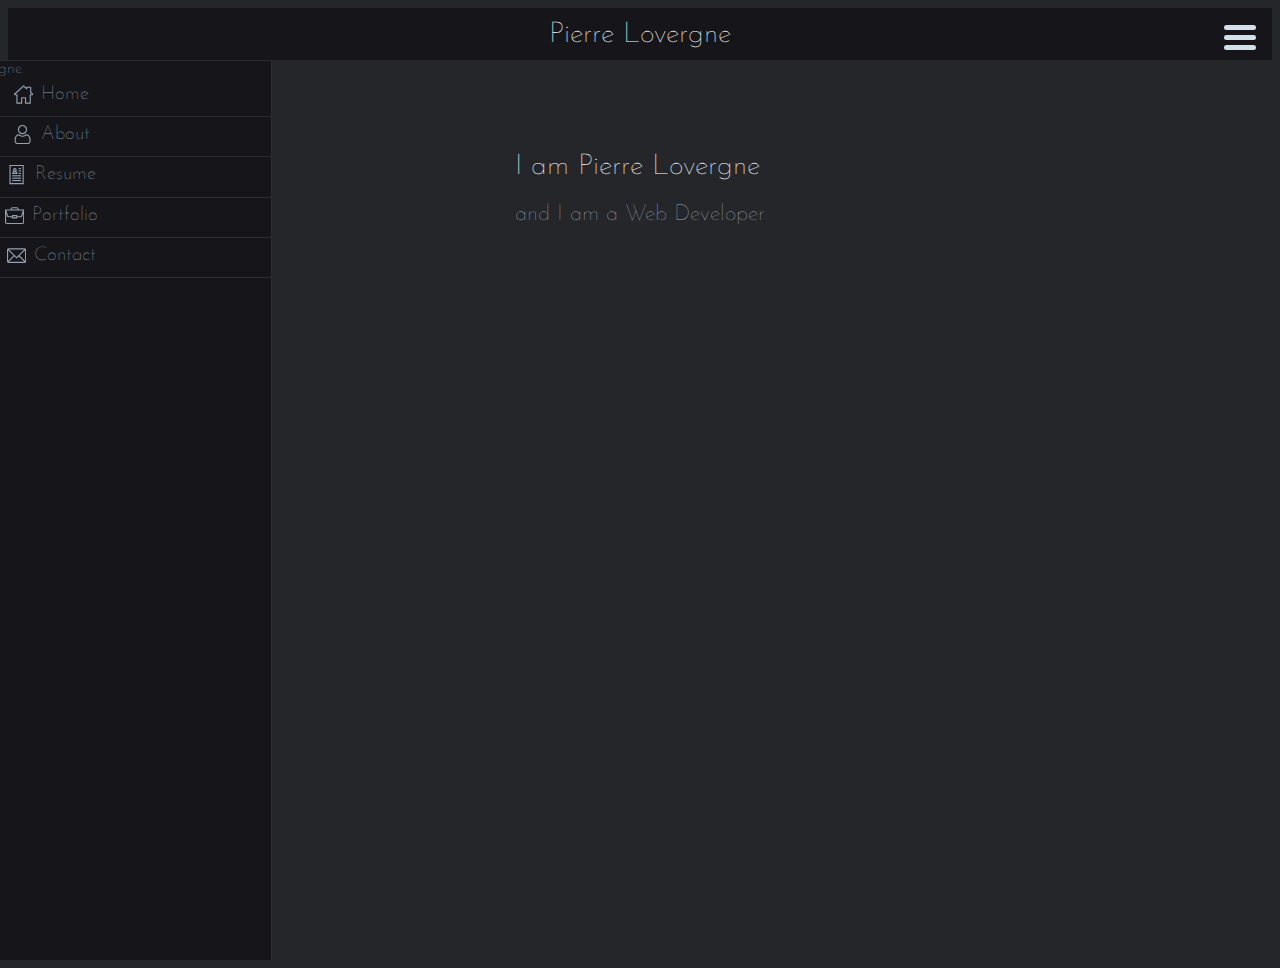
==== index.html @ d68afec0 "resume part to redo!" ====
<!DOCTYPE html>
<html lang="en">

<head>
  <meta charset="UTF-8">
  <meta name="viewport" content="width=device-width, initial-scale=1.0">
  <link rel="stylesheet" href="./Normalize.css">
  <link rel="stylesheet" href="style.css">
  <link href="https://fonts.googleapis.com/css2?family=Josefin+Sans:wght@100;400;700&display=swap" rel="stylesheet">

  <title>Portfolio - Pierre Lovergne</title>
</head>

<body>
  <header>
    <div class="top-bar">
      <h1>Pierre Lovergne</h1>
      <div class="navbar__button">
        <div id="button-navbar" class="btn-close">
          <div class="bars"></div>
        </div>
      </div>
    </div>
  </header>
  <main>
    <nav class="navbar">
      <img class="img-profil" src="./img/Photo profil.jpg" alt="photo profil pierre Lovergne">
      <ul class="navbar-elements">
        <li class="navbar-element">
          <div>
            <svg class="icon-small" width="512" height="487" viewBox="0 0 512 487" fill="none"
              xmlns="http://www.w3.org/2000/svg">
              <path
                d="M503.401 216.208L460.148 176.798V46.1145C460.148 37.7995 453.407 31.0575 445.091 31.0575H340.976C332.661 31.0575 325.919 37.7985 325.919 46.1145V54.4885L273.683 6.8915C263.6 -2.2975 248.395 -2.2965 238.316 6.8905L8.59785 216.209C0.521848 223.569 -2.14715 234.909 1.79885 245.098C5.74585 255.287 15.3558 261.87 26.2828 261.87H62.9718V471.591C62.9718 479.906 69.7128 486.648 78.0288 486.648H203.942C212.257 486.648 218.999 479.907 218.999 471.591V344.255H293V471.592C293 479.907 299.741 486.65 308.057 486.65H433.965C442.28 486.65 449.022 479.908 449.021 471.592V261.871H485.718C496.644 261.871 506.255 255.287 510.202 245.099C514.147 234.909 511.479 223.569 503.401 216.208ZM433.965 231.757C425.65 231.757 418.908 238.498 418.908 246.814V456.535H323.115V329.198C323.115 320.883 316.373 314.141 308.058 314.141H203.942C195.627 314.141 188.885 320.882 188.885 329.198V456.535H93.0848V246.814C93.0848 238.499 86.3438 231.757 78.0278 231.757H36.2448L256.001 31.5175L330.837 99.7085C335.245 103.725 341.608 104.76 347.061 102.353C352.515 99.9425 356.034 94.5405 356.034 88.5785V61.1715H430.036V183.447C430.036 187.684 431.82 191.723 434.952 194.577L475.755 231.757H433.965Z"
                fill="#94A1B2" />
            </svg>
            Home
          </div>
        </li>
        <li class="navbar-element">
          <div>
            <svg class="icon-small" width="512" height="512" viewBox="0 0 512 512" fill="none"
              xmlns="http://www.w3.org/2000/svg">
              <path
                d="M252.352 246.633C286.234 246.633 315.57 234.48 339.547 210.504C363.516 186.531 375.672 157.199 375.672 123.312C375.672 89.4375 363.52 60.1016 339.543 36.1211C315.566 12.1523 286.23 0 252.352 0C218.465 0 189.133 12.1523 165.16 36.125C141.188 60.0977 129.031 89.4336 129.031 123.312C129.031 157.199 141.188 186.535 165.16 210.508C189.141 234.477 218.477 246.633 252.352 246.633V246.633ZM186.379 57.3398C204.773 38.9453 226.352 30.0039 252.352 30.0039C278.348 30.0039 299.93 38.9453 318.328 57.3398C336.723 75.7383 345.668 97.3203 345.668 123.312C345.668 149.312 336.723 170.891 318.328 189.289C299.93 207.688 278.348 216.629 252.352 216.629C226.359 216.629 204.781 207.684 186.379 189.289C167.98 170.895 159.035 149.312 159.035 123.312C159.035 97.3203 167.98 75.7383 186.379 57.3398Z"
                fill="#94A1B2" />
              <path
                d="M468.129 393.703C467.438 383.727 466.039 372.844 463.98 361.352C461.902 349.773 459.227 338.828 456.023 328.824C452.711 318.484 448.215 308.273 442.648 298.488C436.879 288.332 430.098 279.488 422.488 272.211C414.531 264.598 404.789 258.477 393.523 254.012C382.297 249.57 369.855 247.32 356.547 247.32C351.32 247.32 346.266 249.465 336.504 255.82C330.496 259.738 323.469 264.27 315.625 269.281C308.918 273.555 299.832 277.559 288.609 281.184C277.66 284.727 266.543 286.523 255.566 286.523C244.598 286.523 233.48 284.727 222.523 281.184C211.312 277.562 202.223 273.559 195.527 269.285C187.758 264.32 180.727 259.789 174.629 255.816C164.875 249.461 159.82 247.316 154.594 247.316C141.281 247.316 128.844 249.57 117.621 254.016C106.363 258.473 96.6172 264.594 88.6523 272.215C81.043 279.496 74.2617 288.336 68.4961 298.488C62.9375 308.273 58.4375 318.48 55.125 328.828C51.9258 338.832 49.25 349.773 47.1719 361.352C45.1094 372.828 43.7148 383.715 43.0234 393.715C42.3438 403.492 42 413.668 42 423.949C42 450.676 50.4961 472.312 67.25 488.27C83.7969 504.016 105.688 512 132.316 512H378.848C405.469 512 427.359 504.016 443.91 488.27C460.668 472.324 469.164 450.68 469.164 423.945C469.16 413.629 468.813 403.453 468.129 393.703V393.703ZM423.223 466.531C412.289 476.938 397.773 481.996 378.844 481.996H132.316C113.383 481.996 98.8672 476.938 87.9375 466.535C77.2148 456.328 72.0039 442.395 72.0039 423.949C72.0039 414.355 72.3203 404.883 72.9531 395.789C73.5703 386.867 74.832 377.066 76.7031 366.652C78.5508 356.367 80.9023 346.715 83.6992 337.977C86.3828 329.598 90.043 321.301 94.582 313.309C98.9141 305.691 103.898 299.156 109.398 293.891C114.543 288.965 121.027 284.934 128.668 281.91C135.734 279.113 143.676 277.582 152.297 277.352C153.348 277.91 155.219 278.977 158.25 280.953C164.418 284.973 171.527 289.559 179.387 294.578C188.246 300.227 199.66 305.328 213.297 309.73C227.238 314.238 241.457 316.527 255.57 316.527C269.684 316.527 283.906 314.238 297.84 309.734C311.488 305.324 322.898 300.227 331.77 294.57C339.812 289.43 346.723 284.977 352.891 280.953C355.922 278.98 357.793 277.91 358.844 277.352C367.469 277.582 375.41 279.113 382.48 281.91C390.117 284.934 396.602 288.969 401.746 293.891C407.246 299.152 412.23 305.688 416.562 313.312C421.105 321.301 424.77 329.602 427.449 337.973C430.25 346.723 432.605 356.371 434.449 366.648C436.316 377.082 437.582 386.887 438.199 395.793V395.801C438.836 404.859 439.156 414.328 439.16 423.949C439.156 442.398 433.945 456.328 423.223 466.531V466.531Z"
                fill="#94A1B2" />
            </svg>
            About
          </div>
        </li>
        <li class="navbar-element">
          <div>
            <svg class="icon-small" width="512" height="512" viewBox="0 0 512 512" fill="none"
              xmlns="http://www.w3.org/2000/svg">
              <path d="M66 0V512H446V0H66ZM416 482H96V30H416V482Z" fill="#94A1B2" />
              <path d="M373.34 272.5H138.67V302.5H373.34V272.5Z" fill="#94A1B2" />
              <path d="M373.34 336.5H138.67V366.5H373.34V336.5Z" fill="#94A1B2" />
              <path d="M373.34 400.5H138.67V430.5H373.34V400.5Z" fill="#94A1B2" />
              <path d="M373.33 145.51H309.33V175.51H373.33V145.51Z" fill="#94A1B2" />
              <path d="M373.33 209.51H309.33V239.51H373.33V209.51Z" fill="#94A1B2" />
              <path d="M373.33 82.52H309.33V112.52H373.33V82.52Z" fill="#94A1B2" />
              <path
                d="M246.954 164.897C254.797 156.041 259.573 144.409 259.573 131.676C259.573 104.011 237.066 81.5031 209.4 81.5031C181.734 81.5031 159.227 104.011 159.227 131.676C159.227 144.408 164.003 156.041 171.846 164.897C152.076 177.397 138.909 199.437 138.909 224.507V239.507H279.891V224.507C279.891 199.437 266.724 177.397 246.954 164.897ZM209.399 111.502C220.523 111.502 229.572 120.552 229.572 131.675C229.572 142.799 220.522 151.848 209.399 151.848C198.276 151.848 189.226 142.798 189.226 131.675C189.226 120.552 198.276 111.502 209.399 111.502ZM171.787 209.507C177.761 194.585 192.37 184.016 209.399 184.016C226.429 184.016 241.038 194.584 247.01 209.507H171.787Z"
                fill="#94A1B2" />
            </svg>
            Resume
          </div>
        </li>
        <li class="navbar-element">
          <div>
            <svg class="icon-small" width="512" height="512" viewBox="0 0 512 512" fill="none"
              xmlns="http://www.w3.org/2000/svg">
              <path
                d="M497.094 91.0039C497.062 91.0039 497.031 91 497 91H361V76C361 51.1875 340.812 31 316 31H196C171.188 31 151 51.1875 151 76V91H15C6.64844 91 0 97.8438 0 106V436C0 460.812 20.1875 481 45 481H467C491.812 481 512 460.812 512 436V106.316C512 106.297 512 106.277 512 106.258C511.426 96.4063 505.367 91.0586 497.094 91.0039V91.0039ZM181 76C181 67.7305 187.73 61 196 61H316C324.27 61 331 67.7305 331 76V91H181V76ZM476.188 121L429.605 260.742C427.562 266.879 421.844 271 415.379 271H331V256C331 247.715 324.285 241 316 241H196C187.715 241 181 247.715 181 256V271H96.6211C90.1562 271 84.4375 266.879 82.3945 260.742L35.8125 121H476.188ZM301 271V301H211V271H301ZM482 436C482 444.27 475.27 451 467 451H45C36.7305 451 30 444.27 30 436V198.434L53.9336 270.23C60.0664 288.637 77.2227 301 96.6211 301H181V316C181 324.285 187.715 331 196 331H316C324.285 331 331 324.285 331 316V301H415.379C434.777 301 451.934 288.637 458.066 270.23L482 198.434V436Z"
                fill="#94A1B2" />
            </svg>
            Portfolio
          </div>
        </li>
        <li class="navbar-element">
          <div>
            <svg class="icon-small" width="512" height="512" viewBox="0 0 512 512" fill="none"
              xmlns="http://www.w3.org/2000/svg">
              <path
                d="M467 61H45C20.218 61 0 81.196 0 106V406C0 430.72 20.128 451 45 451H467C491.72 451 512 430.872 512 406V106C512 81.28 491.872 61 467 61ZM460.786 91L256.954 294.833L51.359 91H460.786ZM30 399.788V112.069L174.479 255.309L30 399.788ZM51.213 421L195.783 276.43L246.44 326.652C252.304 332.466 261.767 332.447 267.607 326.606L317 277.213L460.787 421H51.213ZM482 399.787L338.213 256L482 112.212V399.787Z"
                fill="#94A1B2" />
            </svg>
            Contact
          </div>
        </li>
      </ul>
    </nav>
    <section id="home" class="home">
      <div class="intro">
        <h2>I am Pierre Lovergne</h2>
        <p>and I am a Web Developer</p>
      </div>
    </section>
    <section id="about" class="about hidden">
      <div class="title-section">
        <h3>About me.</h3>
        <img class="title-section-img icon-big" src="/img/icons/user.svg" alt="user icon">
      </div>
      <hr class="dashed" />
      <div>
        <h4 class="title-para uppercase">Web Developer</h4>

        <p>As a Web Developer, my mission is to make your dreams come true. I will put all my energy to create websites
          that looks like you or your company.
          I will always do my best to be pixel perfect while respecting responsive design and W3C recommandations.
          Last but not least, I will keep myself up to date about best practices and new technologies to ensure you the
          best quality work.</p>
      </div>
      <div>
        <h4 class="title-para uppercase">Personal Information</h4>

        <div class="personal">
          <p><span class="underlined">Name:</span> Pierre Lovergne</p>
          <p><span class="underlined">Age:</span> 28 Years</p>
          <p><span class="underlined">Residence:</span> Paris, France</p>
          <p><span class="underlined">Address:</span> Paris</p>
          <p><span class="underlined">Email:</span> pierre.lovergne@gmail.com</p>
          <p><span class="underlined">Phone:</span> +33xxxxxxxxxx</p>
          <button class="btn uppercase">download resume</button>
        </div>
      </div>
      <div>
        <h4 class="title-para uppercase underlined">Services</h4>
        <div class="sub-section-service">
          <img class="icon-medium" src="./img/icons/web-dev.svg" width="32px" height="32px"
            alt="computer with tags inside">
          <h5>Web Development</h5>
          <p>My goal is to provide you the website you want and the website you need. From the landing page to the
            e-commerce shop, they all have the purpose of creating interactivity with users. I'll be using HTML, CSS and
            Javascript(ES6).</p>
          <hr class="dashed" />
        </div>
        <div class="sub-section-service">
          <img class="icon-medium" src="./img/icons/web-app.svg" alt="icon">
          <h5>Web Application</h5>
          <p>They never have been more important, to realise them I will use React and/or Next.js. I will provide a
            clean and readable code while being reusable and scalable.</p>
          <hr class="dashed" />
        </div>
        <div class="sub-section-service">
          <img class="icon-medium" src="./img/icons/responsive.svg" alt="icon">
          <h5>Responsive Design</h5>
          <p>Mobile first is my first principle, I also make sure of the accessibility of your websites.</p>
        </div>
      </div>
      <div>
        <h4 class="title-para uppercase underlined">Clients</h4>
        <div class="logo-clients">
          <img class="grayscale logo-client" src="/img/logo-sin-fondo-01.png" alt="logo terrasur abogados">
        </div>
      </div>

    </section>
    <section id="resume" class="resume hidden">
      <div class="title-section">
        <h3>Resume</h3>
        <img class="title-section-img icon-big" src="/img/icons/cv.svg" alt="resume icon">
      </div>
      <hr class="dashed" />
      <div>
        <div class="container-experience">
          <h4 class="title-para uppercase underlined">Experience</h4>
          <div class="small-container">
            <p class="rm-margin">2020</p>
            <div>
              <h5 class="uppercase">Web Developer</h5>
              <p class="sub-title uppercase">Chile</p>
              <p class="small-container--para">I developed a landing page using HTML5, CSS3(sass), and Javascript. I
                also
                hosted
                it online using Cpanel for a lawer's studio (Terrasur Abogados).</p>
            </div>
          </div>
        </div>
        <div class="container-education">
          <h4 class="title-para uppercase underlined">Education</h4>
          <div class="small-container">
            <h5 class="uppercase">FreeCodeCamp</h5>
            <p class="sub-title uppercase">Online course</p>
          </div>
        </div>
    </section>
    <section id="portfolio" class="portfolio hidden">
      <div class="title-section">
        <h3>Portfolio</h3>
        <img class="title-section-img icon-big" src="/img/icons/suitcase.svg" alt="portfolio icon">
      </div>
      <hr class="dashed" />
      <div>
    </section>
    <section id="contact" class="contact hidden">
      <div class="title-section">
        <h3>Contact Me</h3>
        <img class="title-section-img icon-big" src="/img/icons/mail.svg" alt="envelope icon">
      </div>
      <hr class="dashed" />
      <div>

        <h4 class="title-para uppercase">Feel free to contact me</h4>

        <form action="#" class="contact-form">
          <label for="name">Name:</label>
          <input type="text" id="name" name="name" placeholder="Name">
          <label for="email">Email:</label>
          <input type="email" name="email" id="email">
          <textarea name="textarea" id="textarea" cols="30" rows="10"></textarea>
          <button type="submit uppercase">Send</button>
        </form>
    </section>
  </main>
  <script src="script.js"></script>
  <script>
    let btn = document.getElementById('button-navbar');
    let navbar = document.getElementsByClassName("navbar");


    const home = document.getElementById("home");
    const about = document.getElementById("about");
    const resume = document.getElementById("resume");
    const portfolio = document.getElementById("portfolio");
    const contact = document.getElementById("contact");
    const sections = [home, about, resume, portfolio, contact];

    const menu = document.getElementsByClassName("navbar-element");

    const openMenu = (element, nav) => {
      element.className = "btn-open";
      nav.className = " navbar slidein-menu";
    }
    const closeMenu = (element, nav) => {
      element.className = "btn-close";
      nav.className = " navbar slideout-menu";
    }

    btn.addEventListener("click", function () {
      if (this.className === "btn-close") {
        openMenu(this, navbar[0]);
      } else {
        closeMenu(this, navbar[0]);
      }
    });

    for (let i = 0; i < menu.length; i++) {
      menu[i].addEventListener("click", () => {
        const item = menu[i].textContent.trim().toLowerCase();
        const section = document.getElementById(item);
        let itemToHide = sections.filter(element => !element.className.includes("hidden"));
        itemToHide[0].classList.toggle("hidden");
        section.classList.toggle("hidden");
        section.classList.add("slidein");
        closeMenu(btn, navbar[0]);
      });
    }
  </script>
</body>

</html>
---- style.css ----
:root {
  /* Elements */
  --background: #16161a;
  --secondary-background: #242629;
  --headline: #fffffe;
  --paragraph: #94a1b2;
  --button: #7f5af0;
  --highlight: #7f5af0;
  --button-text: #fffffe;
  --border-navbar-items: #94a1b22b;
  --purple-filter: invert(50%) sepia(37%) saturate(7218%) hue-rotate(232deg) brightness(92%) contrast(105%);
  --tertiary: #2cb67d;
  --filter-grayscale: grayscale(100%);
}

* {
  box-sizing: border-box;
  color: var(--paragraph);
  font-family: "Josefin Sans", sans-serif;
  font-weight: 100;
}

body {
  background-color: var(--secondary-background);
}

h1,
h2 {
  margin: 0.4em 0;
  font-size: 1.8em;
  color: var(--headline);
}

h5 {
  margin: 0.5em;
  font-size: 1.5em;
  text-align: center;
}

p {
  margin-bottom: 0.7em;
  font-size: 1.4em;
}

section:not(.home) {
  margin: 0 1em;
  padding-top: 1em;
}

.dashed {
  margin: 0 0 2em 0;
  border: 1px dashed var(--border-navbar-items);
}

.hidden {
  display: none !important;
}

.uppercase {
  text-transform: uppercase;
}

.underlined {
  text-decoration: underline;
  text-decoration-color: var(--highlight);
  text-decoration-thickness: 2px;
}

.btn {
  padding: 1.3em;
  border: none;
  font-weight: 400;
  background-color: var(--highlight);
}

.grayscale {
  filter: var(--filter-grayscale);
  opacity: 0.3;
}

.rm-margin {
  margin: 0;
}

.icon-big {
  width: 2.5em;
  height: 2.5em;
}
.icon-medium {
  width: 2em;
  height: 2em;
}
.icon-small {
  width: 1em;
  height: 1em;
}

.top-bar {
  display: flex;
  justify-content: center;
  position: sticky;
  background-color: var(--background);
}

.navbar__button {
  position: absolute;
  right: 1em;
}

/* 3 bars animation closing effect */
#button-navbar {
  width: 100%;
  height: 100%;
  padding-top: 1.4em;
  cursor: pointer;
}

.bars {
  display: block;
  width: 32px;
  height: 5px;
  margin: 5px auto;
  border: none;
  border-radius: 40px;
  background-color: #d1e0eb;
}
.bars::before {
  content: "";
  display: block;
  width: 32px;
  height: 5px;
  margin: 5px auto;
  border: none;
  border-radius: 40px;
  background-color: #d1e0eb;
}
.bars::after {
  content: "";
  display: block;
  width: 32px;
  height: 5px;
  margin: 5px auto;
  border: none;
  border-radius: 40px;
  background-color: #d1e0eb;
}

.btn-open .bars {
  transform: rotate(-45deg);
  transition: 0.4s ease;
}
.btn-open .bars::after {
  opacity: 0;
  transition: 0.4s ease;
}
.btn-open .bars::before {
  transform: rotate(90deg);
  transition: 0.4s ease;
}

.btn-close .bars {
  transform: rotate(0deg);
  transition: 0.4s ease;
}
.btn-close .bars::after {
  opacity: 1;
  transition: 0.4s ease;
}
.btn-close .bars::before {
  transform: rotate(0deg) translateY(-10px);
  transition: 0.4s ease;
}

/* END 3 bars animation closing effect END*/
.home {
  display: flex;
  justify-content: center;
  width: 100%;
  height: 100vh;
  background-image: url(./img/oliur-TIMCZe9JghI-unsplash.jpg);
  background-position: center;
  background-repeat: no-repeat;
  background-size: cover;
}
.home .intro {
  padding-top: 5em;
  background-color: transparent !important;
}
.home .intro > * {
  background-color: transparent !important;
}

.navbar {
  position: absolute;
  height: 100vh;
  width: 35%;
  left: -11em;
  z-index: 50;
  background-color: var(--background);
  color: var(--paragraph);
  border-top: 1px solid var(--border-navbar-items);
  border-right: 1px solid var(--border-navbar-items);
}
.navbar img {
  width: 100%;
}
.navbar ul {
  list-style: none;
  padding: 0;
  margin: 0;
}
.navbar li {
  padding: 0.5em;
  text-align: center;
  border-bottom: 1px solid var(--border-navbar-items);
  cursor: pointer;
}
.navbar li div {
  --gap: 8px;
  display: inline-flex;
  font-size: 1.2em;
}
.navbar li div > * {
  margin: 0 var(--gap);
}

.title-section {
  display: flex;
  justify-content: space-between;
  align-items: baseline;
}
.title-section h3 {
  margin: 0;
  font-size: 2.3em;
  text-align: left;
  color: var(--highlight);
}
.title-section-img {
  margin-bottom: 0.7em;
  filter: var(--purple-filter);
}

.title-para {
  text-align: center;
  font-size: 1.3em;
  margin: 0.7em 0;
}

.about {
  background-color: var(--secondary-background);
}
.about > div:not(:first-child) {
  margin-top: 1em;
  padding: 1em;
  border-radius: 3px;
  background-color: var(--background);
}
.about .sub-section-service {
  margin-top: 1em;
  text-align: center;
}
.about .logo-clients {
  display: flex;
  justify-content: center;
}
.about .logo-client {
  width: 50%;
  height: auto;
  border-radius: 50%;
}

.small-container {
  width: 100%;
}
.small-container h4 {
  margin-bottom: 2em;
}
.small-container h5 {
  margin: 0;
  text-align: left;
  font-size: 1.2em;
}
.small-container .sub-title {
  margin: 0;
  font-size: 0.7em;
  font-weight: 400;
  color: var(--highlight);
}
.small-container--para {
  margin: 0;
}

.slidein-menu {
  animation-name: slidein-menu;
  animation-duration: 1s;
  animation-fill-mode: both;
  animation-timing-function: ease;
}

.slideout-menu {
  animation-name: slideout-menu;
  animation-duration: 1s;
  animation-fill-mode: both;
  animation-timing-function: ease;
}

.slidein {
  animation-name: slidein;
  animation-duration: 1s;
  animation-fill-mode: both;
  animation-timing-function: ease-out;
}

@keyframes slidein-menu {
  0% {
    left: -35%;
  }
  100% {
    left: 0em;
  }
}
@keyframes slideout-menu {
  0% {
    left: 0em;
  }
  100% {
    left: -35%;
  }
}
@keyframes slidein {
  0% {
    translate: -1000px;
    opacity: 0;
  }
  100% {
    translate: 0%;
    opacity: 1;
  }
}

/*# sourceMappingURL=style.css.map */
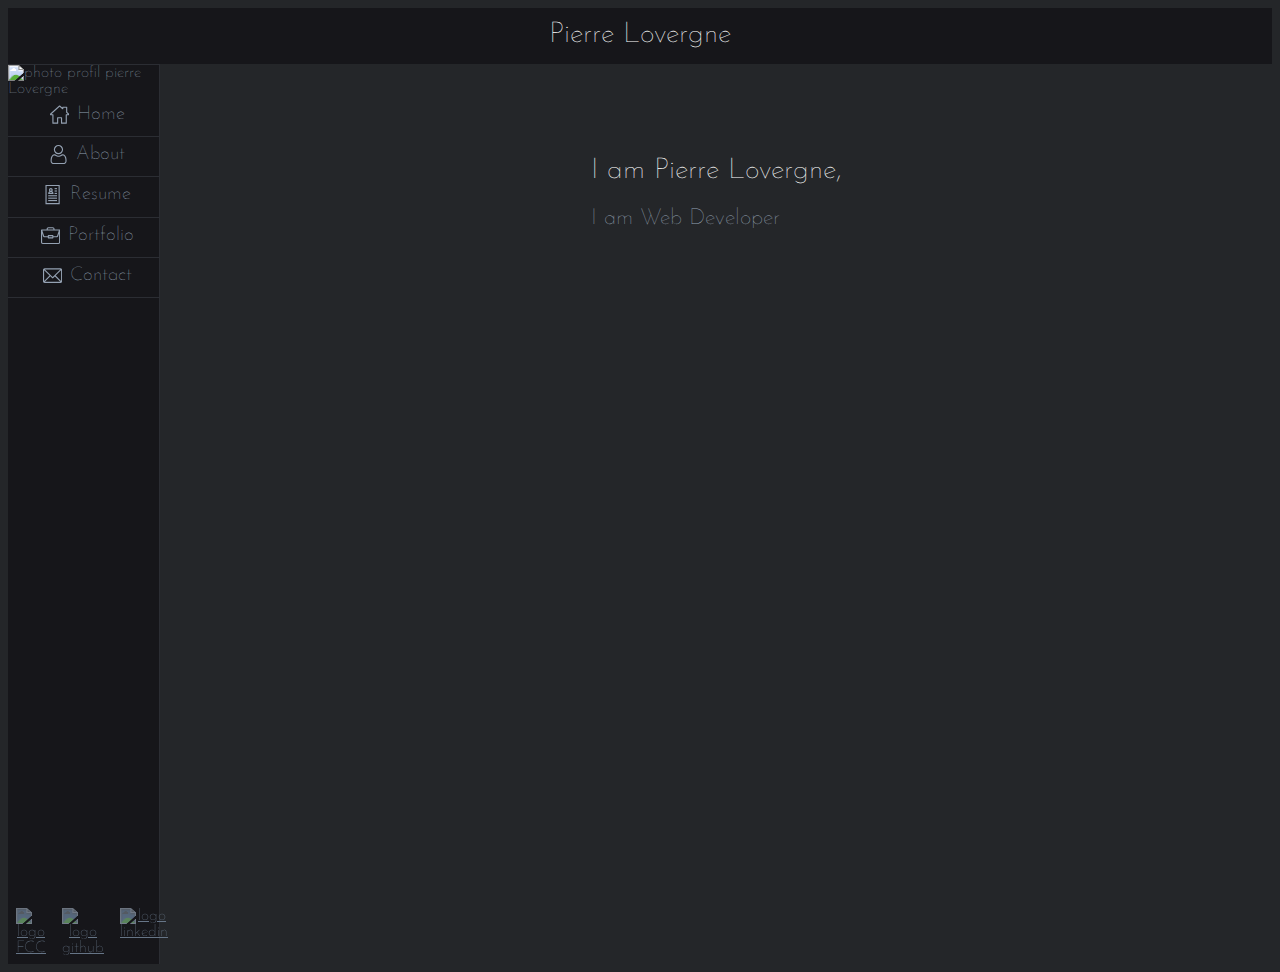
==== commit 3dc513d1: "add social links, responsive, only miss portfolio" ====
--- a/index.html
+++ b/index.html
@@ -28,7 +28,7 @@
       <ul class="navbar-elements">
         <li class="navbar-element">
           <div>
-            <svg class="icon-small" width="512" height="487" viewBox="0 0 512 487" fill="none"
+            <svg class="icon-small" width="1em" height="1em" viewBox="0 0 512 487" fill="none"
               xmlns="http://www.w3.org/2000/svg">
               <path
                 d="M503.401 216.208L460.148 176.798V46.1145C460.148 37.7995 453.407 31.0575 445.091 31.0575H340.976C332.661 31.0575 325.919 37.7985 325.919 46.1145V54.4885L273.683 6.8915C263.6 -2.2975 248.395 -2.2965 238.316 6.8905L8.59785 216.209C0.521848 223.569 -2.14715 234.909 1.79885 245.098C5.74585 255.287 15.3558 261.87 26.2828 261.87H62.9718V471.591C62.9718 479.906 69.7128 486.648 78.0288 486.648H203.942C212.257 486.648 218.999 479.907 218.999 471.591V344.255H293V471.592C293 479.907 299.741 486.65 308.057 486.65H433.965C442.28 486.65 449.022 479.908 449.021 471.592V261.871H485.718C496.644 261.871 506.255 255.287 510.202 245.099C514.147 234.909 511.479 223.569 503.401 216.208ZM433.965 231.757C425.65 231.757 418.908 238.498 418.908 246.814V456.535H323.115V329.198C323.115 320.883 316.373 314.141 308.058 314.141H203.942C195.627 314.141 188.885 320.882 188.885 329.198V456.535H93.0848V246.814C93.0848 238.499 86.3438 231.757 78.0278 231.757H36.2448L256.001 31.5175L330.837 99.7085C335.245 103.725 341.608 104.76 347.061 102.353C352.515 99.9425 356.034 94.5405 356.034 88.5785V61.1715H430.036V183.447C430.036 187.684 431.82 191.723 434.952 194.577L475.755 231.757H433.965Z"
@@ -39,7 +39,7 @@
         </li>
         <li class="navbar-element">
           <div>
-            <svg class="icon-small" width="512" height="512" viewBox="0 0 512 512" fill="none"
+            <svg class="icon-small" width="1em" height="1em" viewBox="0 0 512 512" fill="none"
               xmlns="http://www.w3.org/2000/svg">
               <path
                 d="M252.352 246.633C286.234 246.633 315.57 234.48 339.547 210.504C363.516 186.531 375.672 157.199 375.672 123.312C375.672 89.4375 363.52 60.1016 339.543 36.1211C315.566 12.1523 286.23 0 252.352 0C218.465 0 189.133 12.1523 165.16 36.125C141.188 60.0977 129.031 89.4336 129.031 123.312C129.031 157.199 141.188 186.535 165.16 210.508C189.141 234.477 218.477 246.633 252.352 246.633V246.633ZM186.379 57.3398C204.773 38.9453 226.352 30.0039 252.352 30.0039C278.348 30.0039 299.93 38.9453 318.328 57.3398C336.723 75.7383 345.668 97.3203 345.668 123.312C345.668 149.312 336.723 170.891 318.328 189.289C299.93 207.688 278.348 216.629 252.352 216.629C226.359 216.629 204.781 207.684 186.379 189.289C167.98 170.895 159.035 149.312 159.035 123.312C159.035 97.3203 167.98 75.7383 186.379 57.3398Z"
@@ -53,7 +53,7 @@
         </li>
         <li class="navbar-element">
           <div>
-            <svg class="icon-small" width="512" height="512" viewBox="0 0 512 512" fill="none"
+            <svg class="icon-small" width="1em" height="1em" viewBox="0 0 512 512" fill="none"
               xmlns="http://www.w3.org/2000/svg">
               <path d="M66 0V512H446V0H66ZM416 482H96V30H416V482Z" fill="#94A1B2" />
               <path d="M373.34 272.5H138.67V302.5H373.34V272.5Z" fill="#94A1B2" />
@@ -71,7 +71,7 @@
         </li>
         <li class="navbar-element">
           <div>
-            <svg class="icon-small" width="512" height="512" viewBox="0 0 512 512" fill="none"
+            <svg class="icon-small" width="1em" height="1em" viewBox="0 0 512 512" fill="none"
               xmlns="http://www.w3.org/2000/svg">
               <path
                 d="M497.094 91.0039C497.062 91.0039 497.031 91 497 91H361V76C361 51.1875 340.812 31 316 31H196C171.188 31 151 51.1875 151 76V91H15C6.64844 91 0 97.8438 0 106V436C0 460.812 20.1875 481 45 481H467C491.812 481 512 460.812 512 436V106.316C512 106.297 512 106.277 512 106.258C511.426 96.4063 505.367 91.0586 497.094 91.0039V91.0039ZM181 76C181 67.7305 187.73 61 196 61H316C324.27 61 331 67.7305 331 76V91H181V76ZM476.188 121L429.605 260.742C427.562 266.879 421.844 271 415.379 271H331V256C331 247.715 324.285 241 316 241H196C187.715 241 181 247.715 181 256V271H96.6211C90.1562 271 84.4375 266.879 82.3945 260.742L35.8125 121H476.188ZM301 271V301H211V271H301ZM482 436C482 444.27 475.27 451 467 451H45C36.7305 451 30 444.27 30 436V198.434L53.9336 270.23C60.0664 288.637 77.2227 301 96.6211 301H181V316C181 324.285 187.715 331 196 331H316C324.285 331 331 324.285 331 316V301H415.379C434.777 301 451.934 288.637 458.066 270.23L482 198.434V436Z"
@@ -82,7 +82,7 @@
         </li>
         <li class="navbar-element">
           <div>
-            <svg class="icon-small" width="512" height="512" viewBox="0 0 512 512" fill="none"
+            <svg class="icon-small" width="1em" height="1em" viewBox="0 0 512 512" fill="none"
               xmlns="http://www.w3.org/2000/svg">
               <path
                 d="M467 61H45C20.218 61 0 81.196 0 106V406C0 430.72 20.128 451 45 451H467C491.72 451 512 430.872 512 406V106C512 81.28 491.872 61 467 61ZM460.786 91L256.954 294.833L51.359 91H460.786ZM30 399.788V112.069L174.479 255.309L30 399.788ZM51.213 421L195.783 276.43L246.44 326.652C252.304 332.466 261.767 332.447 267.607 326.606L317 277.213L460.787 421H51.213ZM482 399.787L338.213 256L482 112.212V399.787Z"
@@ -92,87 +92,122 @@
           </div>
         </li>
       </ul>
+      <div class="socials">
+        <ul>
+          <li>
+            <a href="https://www.freecodecamp.org/fcca62d945f-20b1-4f60-93f5-1455bb16581a" target="_blank">
+              <img class="icon-small"
+                src="https://cdn.glitch.com/a56d7f44-3f97-4b8e-8e48-62256ce3c8d1%2Ffcc_secondary_small.svg?v=1585843750729"
+                alt="logo FCC">
+            </a>
+          </li>
+          <li>
+            <a href="https://github.com/Rem0ld" target="_blank">
+              <img class="icon-small"
+                src="https://cdn.glitch.com/a56d7f44-3f97-4b8e-8e48-62256ce3c8d1%2Fgithub.svg?v=1585843748799"
+                width="32px" height="32px" alt="logo github" />
+            </a>
+          </li>
+          <li>
+            <a href="https://www.linkedin.com/in/pierre-lovergne-433708133/" target="_blank">
+              <img class="icon-small"
+                src="https://cdn.glitch.com/a56d7f44-3f97-4b8e-8e48-62256ce3c8d1%2Flinkedin.svg?v=1585843746175"
+                width="32px" height="32px" alt="logo linkedin" />
+            </a>
+          </li>
+        </ul>
+      </div>
     </nav>
     <section id="home" class="home">
       <div class="intro">
-        <h2>I am Pierre Lovergne</h2>
-        <p>and I am a Web Developer</p>
+        <h2>I am Pierre Lovergne,</h2>
+        <p>I am Web Developer</p>
       </div>
     </section>
     <section id="about" class="about hidden">
-      <div class="title-section">
+      <div class="main-title-section main-title-section-about">
         <h3>About me.</h3>
-        <img class="title-section-img icon-big" src="/img/icons/user.svg" alt="user icon">
+        <img class="main-title-section-img icon-big" src="/img/icons/user.svg" alt="user icon">
       </div>
       <hr class="dashed" />
-      <div>
-        <h4 class="title-para uppercase">Web Developer</h4>
-
-        <p>As a Web Developer, my mission is to make your dreams come true. I will put all my energy to create websites
-          that looks like you or your company.
-          I will always do my best to be pixel perfect while respecting responsive design and W3C recommandations.
-          Last but not least, I will keep myself up to date about best practices and new technologies to ensure you the
-          best quality work.</p>
-      </div>
-      <div>
-        <h4 class="title-para uppercase">Personal Information</h4>
-
-        <div class="personal">
-          <p><span class="underlined">Name:</span> Pierre Lovergne</p>
-          <p><span class="underlined">Age:</span> 28 Years</p>
-          <p><span class="underlined">Residence:</span> Paris, France</p>
-          <p><span class="underlined">Address:</span> Paris</p>
-          <p><span class="underlined">Email:</span> pierre.lovergne@gmail.com</p>
-          <p><span class="underlined">Phone:</span> +33xxxxxxxxxx</p>
-          <button class="btn uppercase">download resume</button>
-        </div>
-      </div>
-      <div>
-        <h4 class="title-para uppercase underlined">Services</h4>
-        <div class="sub-section-service">
-          <img class="icon-medium" src="./img/icons/web-dev.svg" width="32px" height="32px"
-            alt="computer with tags inside">
-          <h5>Web Development</h5>
-          <p>My goal is to provide you the website you want and the website you need. From the landing page to the
-            e-commerce shop, they all have the purpose of creating interactivity with users. I'll be using HTML, CSS and
-            Javascript(ES6).</p>
-          <hr class="dashed" />
-        </div>
-        <div class="sub-section-service">
-          <img class="icon-medium" src="./img/icons/web-app.svg" alt="icon">
-          <h5>Web Application</h5>
-          <p>They never have been more important, to realise them I will use React and/or Next.js. I will provide a
-            clean and readable code while being reusable and scalable.</p>
-          <hr class="dashed" />
-        </div>
-        <div class="sub-section-service">
-          <img class="icon-medium" src="./img/icons/responsive.svg" alt="icon">
-          <h5>Responsive Design</h5>
-          <p>Mobile first is my first principle, I also make sure of the accessibility of your websites.</p>
-        </div>
-      </div>
-      <div>
-        <h4 class="title-para uppercase underlined">Clients</h4>
-        <div class="logo-clients">
-          <img class="grayscale logo-client" src="/img/logo-sin-fondo-01.png" alt="logo terrasur abogados">
+      <div class="main-section">
+        <div class="sub-section">
+          <h4 class="sub-title uppercase">Web Developer</h4>
+
+          <p class="sub-content-para">As a Web Developer, my mission is to make your dreams come true. I will put all my
+            energy to create
+            websites
+            that looks like you or your company.
+            I will always do my best to be pixel perfect while respecting responsive design and W3C recommandations.
+            Last but not least, I will keep myself up to date about best practices and new technologies to ensure you
+            the
+            best quality work.</p>
+        </div>
+        <div class="sub-section">
+          <h4 class="sub-title uppercase">Personal Information</h4>
+
+          <div class="personal">
+            <p><span class="underlined">Name:</span> Pierre Lovergne</p>
+            <p><span class="underlined">Age:</span> 28 Years</p>
+            <p><span class="underlined">Residence:</span> Paris, France</p>
+            <p><span class="underlined">Address:</span> Paris</p>
+            <p><span class="underlined">Email:</span> pierre.lovergne@gmail.com</p>
+            <p><span class="underlined">Phone:</span> +33xxxxxxxxxx</p>
+            <button class="btn uppercase">download resume</button>
+          </div>
+        </div>
+        <div class="sub-section sub-section-service">
+          <h4 class="sub-title uppercase underlined">Services</h4>
+          <div class="sub-sub-section">
+            <div>
+              <img class="icon-medium" src="./img/icons/web-dev.svg" width="32px" height="32px"
+                alt="computer with tags inside">
+              <h5>Web Development</h5>
+              <p class="sub-content-para">My goal is to provide you the website you want and the website you need. From
+                the landing page to the
+                e-commerce shop, they all have the purpose of creating interactivity with users. I'll be using HTML, CSS
+                and
+                Javascript(ES6).</p>
+              <hr class="dashed" />
+            </div>
+            <div>
+              <img class="icon-medium" src="./img/icons/web-app.svg" alt="icon">
+              <h5>Web Application</h5>
+              <p>They never have been more important, to realise them I will use React and/or Next.js. I will provide a
+                clean and readable code while being reusable and scalable.</p>
+              <hr class="dashed" />
+            </div>
+            <div>
+              <img class="icon-medium" src="./img/icons/responsive.svg" alt="icon">
+              <h5>Responsive Design</h5>
+              <p>Mobile first is my first principle, I also make sure of the accessibility of your websites.</p>
+            </div>
+          </div>
+
+        </div>
+        <div class="sub-section sub-section-clients">
+          <h4 class="sub-title uppercase underlined">Clients</h4>
+          <div class="logo-clients">
+            <img class="grayscale logo-client" src="/img/logo-sin-fondo-01.png" alt="logo terrasur abogados">
+          </div>
         </div>
       </div>
 
     </section>
     <section id="resume" class="resume hidden">
-      <div class="title-section">
+      <div class="main-title-section">
         <h3>Resume</h3>
-        <img class="title-section-img icon-big" src="/img/icons/cv.svg" alt="resume icon">
+        <img class="main-title-section-img icon-big" src="/img/icons/cv.svg" alt="resume icon">
       </div>
       <hr class="dashed" />
-      <div>
-        <div class="container-experience">
-          <h4 class="title-para uppercase underlined">Experience</h4>
+      <div class="main-section">
+        <div class="sub-section experience">
+          <h4 class="sub-title uppercase underlined">Experience</h4>
           <div class="small-container">
             <p class="rm-margin">2020</p>
             <div>
               <h5 class="uppercase">Web Developer</h5>
-              <p class="sub-title uppercase">Chile</p>
+              <h6 class="uppercase">Chile</h6>
               <p class="small-container--para">I developed a landing page using HTML5, CSS3(sass), and Javascript. I
                 also
                 hosted
@@ -180,48 +215,94 @@
             </div>
           </div>
         </div>
-        <div class="container-education">
-          <h4 class="title-para uppercase underlined">Education</h4>
+        <div class="sub-section education">
+          <h4 class="sub-title uppercase underlined">Education</h4>
           <div class="small-container">
+            <p class="rm-margin">2020</p>
             <h5 class="uppercase">FreeCodeCamp</h5>
-            <p class="sub-title uppercase">Online course</p>
-          </div>
+            <h6 class="uppercase">Online course</h6>
+          </div>
+        </div>
+        <div class="sub-section skill">
+          <h4 class="sub-title uppercase underlined">Skills</h4>
+          <ul class="skill-list">
+            <li>HTML</li>
+            <li>CSS:
+              <ul class="sub-skill-list">
+                <li>Sass</li>
+                <li>Tailwind</li>
+              </ul>
+            </li>
+            <li>Javascript:
+              <ul class="sub-skill-list">
+                <li>React</li>
+                <li>Redux</li>
+                <li>Vue</li>
+                <li>Node.js</li>
+              </ul>
+            </li>
+            <li>MongoDB:
+              <ul class="sub-skill-list">
+                <li>Mongoose</li>
+              </ul>
+            </li>
+            <li>Bash</li>
+          </ul>
         </div>
     </section>
     <section id="portfolio" class="portfolio hidden">
-      <div class="title-section">
+      <div class="main-title-section">
         <h3>Portfolio</h3>
-        <img class="title-section-img icon-big" src="/img/icons/suitcase.svg" alt="portfolio icon">
+        <img class="main-title-section-img icon-big" src="/img/icons/suitcase.svg" alt="portfolio icon">
+      </div>
+      <hr class="dashed" />
+      <div class="main-section"></div>
+    </section>
+    <section id="contact" class="contact hidden">
+      <div class="main-title-section">
+        <h3>Contact Me</h3>
+        <img class="main-title-section-img icon-big" src="/img/icons/mail.svg" alt="envelope icon">
       </div>
       <hr class="dashed" />
       <div>
-    </section>
-    <section id="contact" class="contact hidden">
-      <div class="title-section">
-        <h3>Contact Me</h3>
-        <img class="title-section-img icon-big" src="/img/icons/mail.svg" alt="envelope icon">
-      </div>
-      <hr class="dashed" />
-      <div>
-
-        <h4 class="title-para uppercase">Feel free to contact me</h4>
-
-        <form action="#" class="contact-form">
-          <label for="name">Name:</label>
-          <input type="text" id="name" name="name" placeholder="Name">
-          <label for="email">Email:</label>
-          <input type="email" name="email" id="email">
-          <textarea name="textarea" id="textarea" cols="30" rows="10"></textarea>
-          <button type="submit uppercase">Send</button>
+
+        <h4 class="sub-title uppercase">Feel free to contact me</h4>
+
+        <form action="action.php" class="contact-form">
+          <div>
+            <label for="name">Name:</label>
+            <input type="text" id="name" name="name">
+          </div>
+          <div>
+            <label for="email">Email:</label>
+            <input type="email" name="email" id="email">
+          </div>
+          <div>
+            <label for="textarea">Reasons:</label>
+            <textarea name="textarea" id="textarea" cols="30" rows="10"></textarea>
+          </div>
+          <button type="submit" class="uppercase btn btn-submit">Send</button>
         </form>
     </section>
   </main>
   <script src="script.js"></script>
   <script>
+    // Get the menu button and the navbar
     let btn = document.getElementById('button-navbar');
     let navbar = document.getElementsByClassName("navbar");
-
-
+    // Get the 3 elements of the form to empty them
+    const name = document.getElementById("name");
+    const email = document.getElementById("email");
+    const subject = document.getElementById("textarea");
+
+    document.addEventListener("DOMContentLoaded", function () {
+      name.value = '';
+      email.value = '';
+      subject.value = '';
+    });
+
+
+    // Get all the parts of the page
     const home = document.getElementById("home");
     const about = document.getElementById("about");
     const resume = document.getElementById("resume");
@@ -239,15 +320,32 @@
       element.className = "btn-close";
       nav.className = " navbar slideout-menu";
     }
-
-    btn.addEventListener("click", function () {
-      if (this.className === "btn-close") {
-        openMenu(this, navbar[0]);
-      } else {
-        closeMenu(this, navbar[0]);
+    // Listening for clicks on menu button or outside of the box
+    document.addEventListener("click", (evt) => {
+      let targetElement = evt.target; // clicked element
+
+      do {
+        if (targetElement === btn) {
+          if (btn.className === "btn-close") {
+            openMenu(btn, navbar[0]);
+          } else {
+            closeMenu(btn, navbar[0]);
+          }
+
+          return;
+        } else if (targetElement === navbar[0]) {
+          return;
+        }
+        // Go up the DOM
+        targetElement = targetElement.parentNode;
+      } while (targetElement);
+
+      // This is a click outside the navbar or the button
+      if (btn.className === "btn-open") {
+        closeMenu(btn, navbar[0]);
       }
     });
-
+    // Event listener on menu + show the right piece of the page
     for (let i = 0; i < menu.length; i++) {
       menu[i].addEventListener("click", () => {
         const item = menu[i].textContent.trim().toLowerCase();
@@ -256,7 +354,6 @@
         itemToHide[0].classList.toggle("hidden");
         section.classList.toggle("hidden");
         section.classList.add("slidein");
-        closeMenu(btn, navbar[0]);
       });
     }
   </script>
--- a/style.css
+++ b/style.css
@@ -8,7 +8,8 @@
   --highlight: #7f5af0;
   --button-text: #fffffe;
   --border-navbar-items: #94a1b22b;
-  --purple-filter: invert(50%) sepia(37%) saturate(7218%) hue-rotate(232deg) brightness(92%) contrast(105%);
+  --purple-filter: invert(50%) sepia(37%) saturate(7218%) hue-rotate(232deg)
+    brightness(92%) contrast(105%);
   --tertiary: #2cb67d;
   --filter-grayscale: grayscale(100%);
 }
@@ -71,6 +72,18 @@
   border: none;
   font-weight: 400;
   background-color: var(--highlight);
+  transition: all 0.6s ease;
+  cursor: pointer;
+}
+.btn:hover {
+  color: var(--highlight);
+  background-color: white;
+  transition: all 0.6s ease;
+}
+.btn-submit {
+  float: right;
+  padding: 1em;
+  margin-top: 1em;
 }
 
 .grayscale {
@@ -97,6 +110,7 @@
 
 .top-bar {
   display: flex;
+  height: 3.5em;
   justify-content: center;
   position: sticky;
   background-color: var(--background);
@@ -105,6 +119,7 @@
 .navbar__button {
   position: absolute;
   right: 1em;
+  height: 3.5em;
 }
 
 /* 3 bars animation closing effect */
@@ -177,7 +192,7 @@
   justify-content: center;
   width: 100%;
   height: 100vh;
-  background-image: url(./img/oliur-TIMCZe9JghI-unsplash.jpg);
+  background: url(./img/oliur-TIMCZe9JghI-unsplash.jpg);
   background-position: center;
   background-repeat: no-repeat;
   background-size: cover;
@@ -194,7 +209,7 @@
   position: absolute;
   height: 100vh;
   width: 35%;
-  left: -11em;
+  left: -35%;
   z-index: 50;
   background-color: var(--background);
   color: var(--paragraph);
@@ -224,23 +239,41 @@
   margin: 0 var(--gap);
 }
 
-.title-section {
+.socials {
+  position: absolute;
+  bottom: 0;
+  width: 100%;
+  display: grid;
+  place-items: center;
+}
+.socials ul {
+  display: flex;
+  flex-direction: row;
+}
+.socials li {
+  border: none !important;
+}
+.socials img {
+  filter: invert(67%) sepia(24%) saturate(223%) hue-rotate(174deg) brightness(92%) contrast(83%);
+}
+
+.main-title-section {
   display: flex;
   justify-content: space-between;
   align-items: baseline;
 }
-.title-section h3 {
+.main-title-section h3 {
   margin: 0;
   font-size: 2.3em;
   text-align: left;
   color: var(--highlight);
 }
-.title-section-img {
+.main-title-section-img {
   margin-bottom: 0.7em;
   filter: var(--purple-filter);
 }
 
-.title-para {
+.sub-title {
   text-align: center;
   font-size: 1.3em;
   margin: 0.7em 0;
@@ -249,24 +282,29 @@
 .about {
   background-color: var(--secondary-background);
 }
-.about > div:not(:first-child) {
+.about .logo-clients {
+  display: flex;
+  justify-content: center;
+}
+.about .logo-client {
+  width: 30%;
+  height: auto;
+  border-radius: 50%;
+}
+
+.sub-section {
+  display: grid;
   margin-top: 1em;
   padding: 1em;
   border-radius: 3px;
   background-color: var(--background);
 }
-.about .sub-section-service {
-  margin-top: 1em;
+
+.sub-sub-section {
   text-align: center;
 }
-.about .logo-clients {
-  display: flex;
-  justify-content: center;
-}
-.about .logo-client {
-  width: 50%;
-  height: auto;
-  border-radius: 50%;
+.sub-sub-section p {
+  margin: 0.7em auto;
 }
 
 .small-container {
@@ -280,14 +318,57 @@
   text-align: left;
   font-size: 1.2em;
 }
-.small-container .sub-title {
+.small-container h6 {
   margin: 0;
   font-size: 0.7em;
   font-weight: 400;
   color: var(--highlight);
 }
 .small-container--para {
+  width: 80%;
   margin: 0;
+}
+
+.skill-list {
+  list-style: none;
+  font-size: 1.3em;
+}
+
+.sub-skill-list {
+  padding-left: 3em;
+}
+
+form {
+  line-height: 4em;
+}
+
+label {
+  font-size: 1.3em;
+}
+
+input {
+  width: 80%;
+  height: 2em;
+  background-color: var(--secondary-background);
+  border: none;
+  border-bottom: 1px solid var(--border-navbar-items);
+  font-size: 1.3em;
+}
+input:focus {
+  outline: none;
+  transition: all 1s ease;
+}
+
+textarea {
+  width: 100%;
+  height: 4em;
+  background-color: var(--secondary-background);
+  border: none;
+  border-bottom: 1px solid var(--border-navbar-items);
+  font-size: 1.3em;
+}
+textarea:focus {
+  outline: none;
 }
 
 .slidein-menu {
@@ -337,5 +418,93 @@
     opacity: 1;
   }
 }
+@media only screen and (min-width: 650px) {
+  .navbar {
+    width: 25%;
+  }
+}
+@media only screen and (min-width: 768px) {
+  .main-section {
+    display: grid;
+    grid-template-columns: 1fr 1fr;
+    grid-template-rows: repeat(3, auto);
+    gap: 1em;
+  }
+
+  .sub-section-service {
+    grid-column: 1/3;
+  }
+  .sub-section-clients {
+    grid-column: 1/3;
+  }
+
+  .sub-sub-section p {
+    width: 70%;
+  }
+
+  .education {
+    display: block;
+  }
+
+  form {
+    width: 70%;
+    margin: auto;
+  }
+}
+@media only screen and (min-width: 1024px) {
+  .navbar__button {
+    display: none;
+  }
+
+  main {
+    display: flex;
+    flex-direction: row;
+  }
+
+  .navbar {
+    position: relative;
+    left: 0;
+    width: 12%;
+  }
+
+  section:not(.home) {
+    margin: 0 1em;
+    width: 88% !important;
+  }
+
+  .home {
+    width: 88%;
+  }
+
+  .about {
+    background-color: var(--secondary-background);
+  }
+  .about .logo-client {
+    width: 15%;
+  }
+
+  .sub-sub-section {
+    display: grid;
+    grid-template-columns: auto auto auto;
+    gap: 1em;
+    place-items: baseline;
+  }
+  .sub-sub-section p {
+    width: 100%;
+  }
+  .sub-sub-section div hr {
+    display: none;
+  }
+
+  .skill {
+    width: 50%;
+    grid-column: 1/3;
+    margin: auto;
+  }
+
+  form {
+    width: 50%;
+  }
+}
 
 /*# sourceMappingURL=style.css.map */
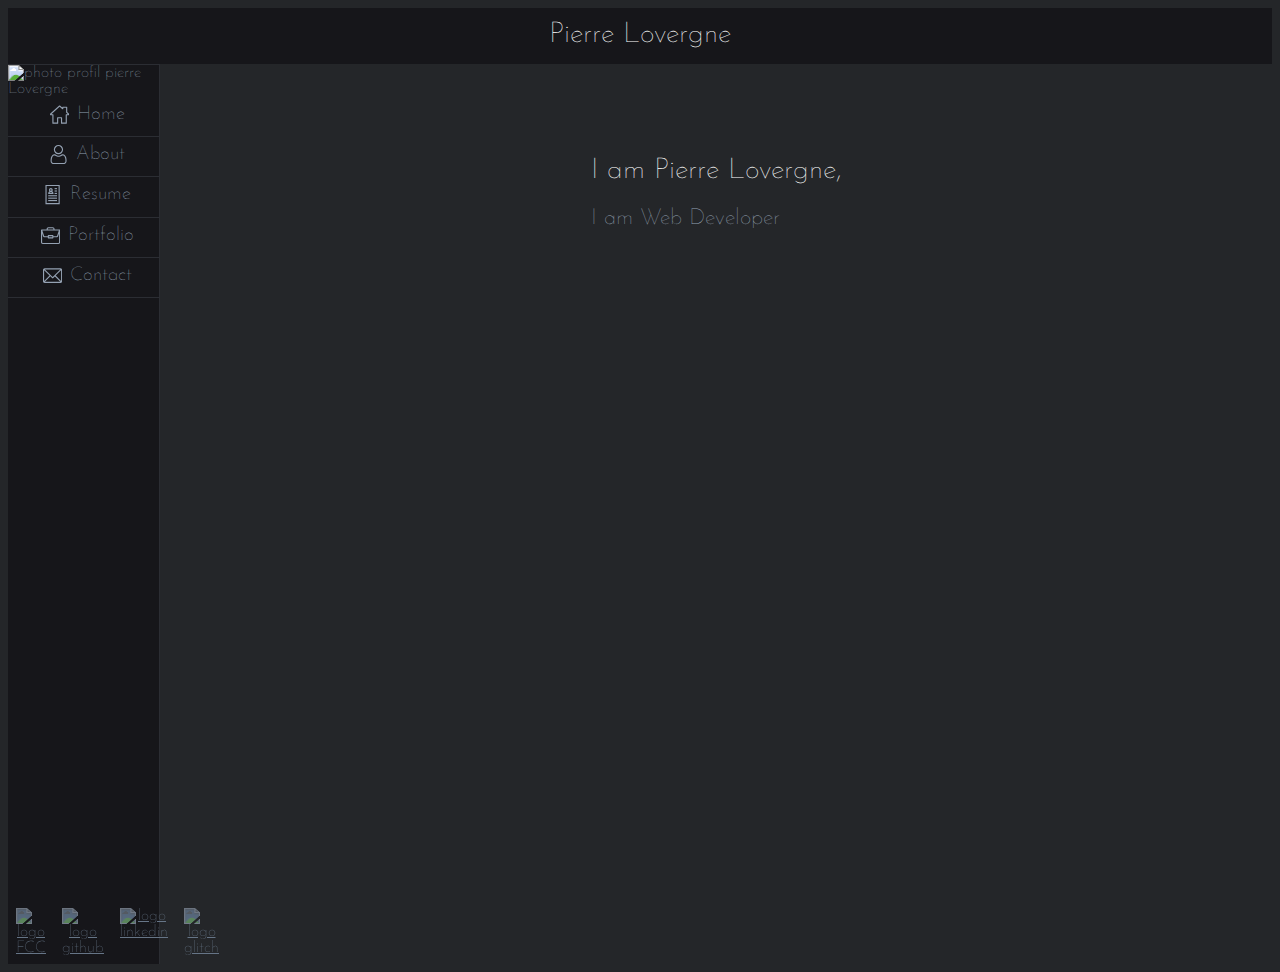
==== commit 466e3803: "add resume" ====
--- a/index.html
+++ b/index.html
@@ -95,35 +95,44 @@
       <div class="socials">
         <ul>
           <li>
-            <a href="https://www.freecodecamp.org/fcca62d945f-20b1-4f60-93f5-1455bb16581a" target="_blank">
+            <a href="https://www.freecodecamp.org/fcca62d945f-20b1-4f60-93f5-1455bb16581a" target="_blank"
+              rel="noopener noreferrer">
               <img class="icon-small"
                 src="https://cdn.glitch.com/a56d7f44-3f97-4b8e-8e48-62256ce3c8d1%2Ffcc_secondary_small.svg?v=1585843750729"
                 alt="logo FCC">
             </a>
           </li>
           <li>
-            <a href="https://github.com/Rem0ld" target="_blank">
+            <a href="https://github.com/Rem0ld" target="_blank" rel="noopener noreferrer">
               <img class="icon-small"
                 src="https://cdn.glitch.com/a56d7f44-3f97-4b8e-8e48-62256ce3c8d1%2Fgithub.svg?v=1585843748799"
                 width="32px" height="32px" alt="logo github" />
             </a>
           </li>
           <li>
-            <a href="https://www.linkedin.com/in/pierre-lovergne-433708133/" target="_blank">
+            <a href="https://www.linkedin.com/in/pierre-lovergne-433708133/" target="_blank" rel="noopener noreferrer">
               <img class="icon-small"
                 src="https://cdn.glitch.com/a56d7f44-3f97-4b8e-8e48-62256ce3c8d1%2Flinkedin.svg?v=1585843746175"
                 width="32px" height="32px" alt="logo linkedin" />
             </a>
           </li>
+          <li>
+            <a href="https://glitch.com/@Rem0ld" target="_blank" rel="noopener noreferrer">
+              <img class="icon-small glitch"
+                src="https://cdn.glitch.com/2bdfb3f8-05ef-4035-a06e-2043962a3a13%2Flogo-day.svg" alt="logo glitch">
+            </a>
+          </li>
         </ul>
       </div>
     </nav>
+    <!-- HOME -->
     <section id="home" class="home">
       <div class="intro">
         <h2>I am Pierre Lovergne,</h2>
         <p>I am Web Developer</p>
       </div>
     </section>
+    <!-- ABOUT -->
     <section id="about" class="about hidden">
       <div class="main-title-section main-title-section-about">
         <h3>About me.</h3>
@@ -153,7 +162,7 @@
             <p><span class="underlined">Address:</span> Paris</p>
             <p><span class="underlined">Email:</span> pierre.lovergne@gmail.com</p>
             <p><span class="underlined">Phone:</span> +33xxxxxxxxxx</p>
-            <button class="btn uppercase">download resume</button>
+            <button class="btn uppercase"><a href="#" download="">download resume</a></button>
           </div>
         </div>
         <div class="sub-section sub-section-service">
@@ -180,7 +189,7 @@
             <div>
               <img class="icon-medium" src="./img/icons/responsive.svg" alt="icon">
               <h5>Responsive Design</h5>
-              <p>Mobile first is my first principle, I also make sure of the accessibility of your websites.</p>
+              <p>Mobile first is my main principle, I also make sure of the accessibility of your websites.</p>
             </div>
           </div>
 
@@ -194,6 +203,7 @@
       </div>
 
     </section>
+    <!-- RESUME -->
     <section id="resume" class="resume hidden">
       <div class="main-title-section">
         <h3>Resume</h3>
@@ -222,6 +232,11 @@
             <h5 class="uppercase">FreeCodeCamp</h5>
             <h6 class="uppercase">Online course</h6>
           </div>
+          <div class="small-container">
+            <p class="rm-margin">19/10/2020 - 25/06/2021</p>
+            <h5 class="uppercase">Titre professionnelle Développeur Web et Web Mobile</h5>
+            <h6 class="uppercase">Formation GRETA</h6>
+          </div>
         </div>
         <div class="sub-section skill">
           <h4 class="sub-title uppercase underlined">Skills</h4>
@@ -236,8 +251,8 @@
             <li>Javascript:
               <ul class="sub-skill-list">
                 <li>React</li>
-                <li>Redux</li>
-                <li>Vue</li>
+                <li>Redux (notion)</li>
+                <li>Vue (notion)</li>
                 <li>Node.js</li>
               </ul>
             </li>
@@ -250,14 +265,165 @@
           </ul>
         </div>
     </section>
+    <!-- PORTFOLIO -->
     <section id="portfolio" class="portfolio hidden">
       <div class="main-title-section">
         <h3>Portfolio</h3>
         <img class="main-title-section-img icon-big" src="/img/icons/suitcase.svg" alt="portfolio icon">
       </div>
       <hr class="dashed" />
-      <div class="main-section"></div>
+      <div class="section">
+        <div class="sub-section full-stack">
+          <h4 class="sub-title underlined uppercase">Full-Stack project</h4>
+          <div class="container-cards">
+            <div class="card">
+              <div class="card__container--img">
+                <img class="card--img"
+                  src="https://cdn.glitch.com/a56d7f44-3f97-4b8e-8e48-62256ce3c8d1%2FScreenshot_2020-08-26%20TerraSur%20Abogados%20-%20Asesoria%20Legal%20Lago%20LLanquihue.jpg?v=1598450959311"
+                  alt="Terrasur abogados webpage">
+              </div>
+              <div class="card--content">
+                <span>
+                  <a href="https://terrasurabogados.cl" target="_blank" rel="noreferrer noopener">View Page</a>
+                  <img class="icon-small redirect" src="./img/icons/external-link-alt-solid.svg">
+                </span>
+
+              </div>
+            </div>
+          </div>
+        </div>
+        <div class="sub-section front-end">
+          <h4 class="sub-title underlined uppercase">Front-end project</h4>
+          <div class="container-cards">
+            <div class="card">
+              <div class="card__container--img">
+                <img class="card--img"
+                  src="https://cdn.glitch.com/a56d7f44-3f97-4b8e-8e48-62256ce3c8d1%2Fnapoleon.jpg?v=1585843736025"
+                  alt="Tribute Page about Napoléon Bonaparte">
+              </div>
+              <div class="card--content">
+                <span>
+                  <a href="https://tribute-page-napol.glitch.me/" target="_blank" rel="noreferrer noopener">View
+                    Page</a>
+                  <img class="redirect" src="./img/icons/external-link-alt-solid.svg">
+                </span>
+                <span>
+                  <a href="https://glitch.com/edit/#!/tribute-page-napol" target="_blank" rel="noreferrer noopener">View
+                    Code</a>
+                  <img class="redirect" src="./img/icons/external-link-alt-solid.svg">
+                </span>
+
+
+              </div>
+            </div>
+            <div class="card">
+              <div class="card__container--img">
+                <img class="card--img"
+                  src="https://cdn.glitch.com/a56d7f44-3f97-4b8e-8e48-62256ce3c8d1%2Fform.jpg?v=1585843730316"
+                  alt="Form webpage">
+              </div>
+              <div class="card--content">
+                <span>
+                  <a href="https://glitch.com/~form-page" target="_blank" rel="noreferrer noopener">View Page</a>
+                  <img class="redirect" src="./img/icons/external-link-alt-solid.svg">
+                </span>
+                <span>
+                  <a href="https://glitch.com/edit/#!/form-page" target="_blank" rel="noreferrer noopener">View Code</a>
+                  <img class="redirect" src="./img/icons/external-link-alt-solid.svg">
+                </span>
+
+
+              </div>
+            </div>
+            <div class="card">
+              <div class="card__container--img">
+                <img class="card--img"
+                  src="https://cdn.glitch.com/a56d7f44-3f97-4b8e-8e48-62256ce3c8d1%2Fscootrix.png?v=1585843741728"
+                  alt="Landing page">
+              </div>
+              <div class="card--content">
+                <span>
+                  <a href="https://glitch.com/~landing-page-sc" target="_blank" rel="noreferrer noopener">View Page</a>
+                  <img class="redirect" src="./img/icons/external-link-alt-solid.svg">
+                </span>
+                <span>
+                  <a href="https://glitch.com/edit/#!/landing-page-sc" target="_blank" rel="noreferrer noopener">View
+                    Code</a>
+                  <img class="redirect" src="./img/icons/external-link-alt-solid.svg">
+                </span>
+              </div>
+            </div>
+            <div class="card">
+              <div class="card__container--img">
+                <img class="card--img"
+                  src="https://cdn.glitch.com/e431f8fe-6864-4d58-a472-36bc6659a290%2FScreenshot_2020-08-26%20Documentation%20about%20Rust.png?v=1598450058798"
+                  alt="Technical Documentation about Rust">
+              </div>
+              <div class="card--content">
+                <span>
+                  <a href="https://doc-tech-rust.glitch.me/" target="_blank" rel="noreferrer noopener">View Page</a>
+                  <img class="redirect" src="./img/icons/external-link-alt-solid.svg">
+                </span>
+                <span>
+                  <a href="https://glitch.com/edit/#!/doc-tech-rust" target="_blank" rel="noreferrer noopener">View
+                    Code</a>
+                  <img class="redirect" src="./img/icons/external-link-alt-solid.svg">
+                </span>
+              </div>
+            </div>
+            <div class="card">
+              <div class="card__container--img">
+                <img class="card--img"
+                  src="https://cdn.glitch.com/a56d7f44-3f97-4b8e-8e48-62256ce3c8d1%2FScreenshot_2020-08-26%20React%20App.png?v=1598453981464"
+                  alt="Drum Player">
+              </div>
+              <div class="card--content">
+                <span>
+                  <a href="https://codesandbox.io/s/electro-player-pl-5if05" target="_blank"
+                    rel="noreferrer noopener">View Page</a>
+                  <img class="redirect" src="./img/icons/external-link-alt-solid.svg">
+                </span>
+              </div>
+            </div>
+            <div class="card">
+              <div class="card__container--img">
+                <img class="card--img"
+                  src="https://cdn.glitch.com/a56d7f44-3f97-4b8e-8e48-62256ce3c8d1%2FScreenshot_2020-08-26%20https%20markdown-previewpl%20stackblitz%20io.png?v=1598453976690"
+                  alt="Drum Player">
+              </div>
+              <div class="card--content">
+                <span>
+                  <a href="https://stackblitz.com/edit/markdown-previewpl?file=App.js" target="_blank"
+                    rel="noreferrer noopener">View Page</a>
+                  <img class="redirect" src="./img/icons/external-link-alt-solid.svg">
+                </span>
+              </div>
+            </div>
+            <div class="card">
+              <div class="card__container--img">
+                <img class="card--img"
+                  src="https://cdn.glitch.com/a56d7f44-3f97-4b8e-8e48-62256ce3c8d1%2FScreenshot_2020-08-26%20https%20quote-machinepl%20stackblitz%20io.png?v=1598454084183"
+                  alt="Drum Player">
+              </div>
+              <div class="card--content">
+                <span>
+                  <a href="https://stackblitz.com/edit/quote-machinepl" target="_blank" rel="noreferrer noopener">View
+                    Page</a>
+                  <img class="redirect" src="./img/icons/external-link-alt-solid.svg">
+                </span>
+              </div>
+            </div>
+          </div>
+        </div>
+        <div class="sub-section back-end">
+          <h4 class="sub-title underlined uppercase">Back-end project</h4>
+          <div class="container-cards">
+            <a href="https://glitch.com/edit/#!/fccurlshortenerpierre">Url shortener</a>
+          </div>
+        </div>
+      </div>
     </section>
+    <!-- CONTACT -->
     <section id="contact" class="contact hidden">
       <div class="main-title-section">
         <h3>Contact Me</h3>
@@ -265,10 +431,8 @@
       </div>
       <hr class="dashed" />
       <div>
-
         <h4 class="sub-title uppercase">Feel free to contact me</h4>
-
-        <form action="action.php" class="contact-form">
+        <form action="https://formspree.io/xayprgpr" method="POST" class="contact-form">
           <div>
             <label for="name">Name:</label>
             <input type="text" id="name" name="name">
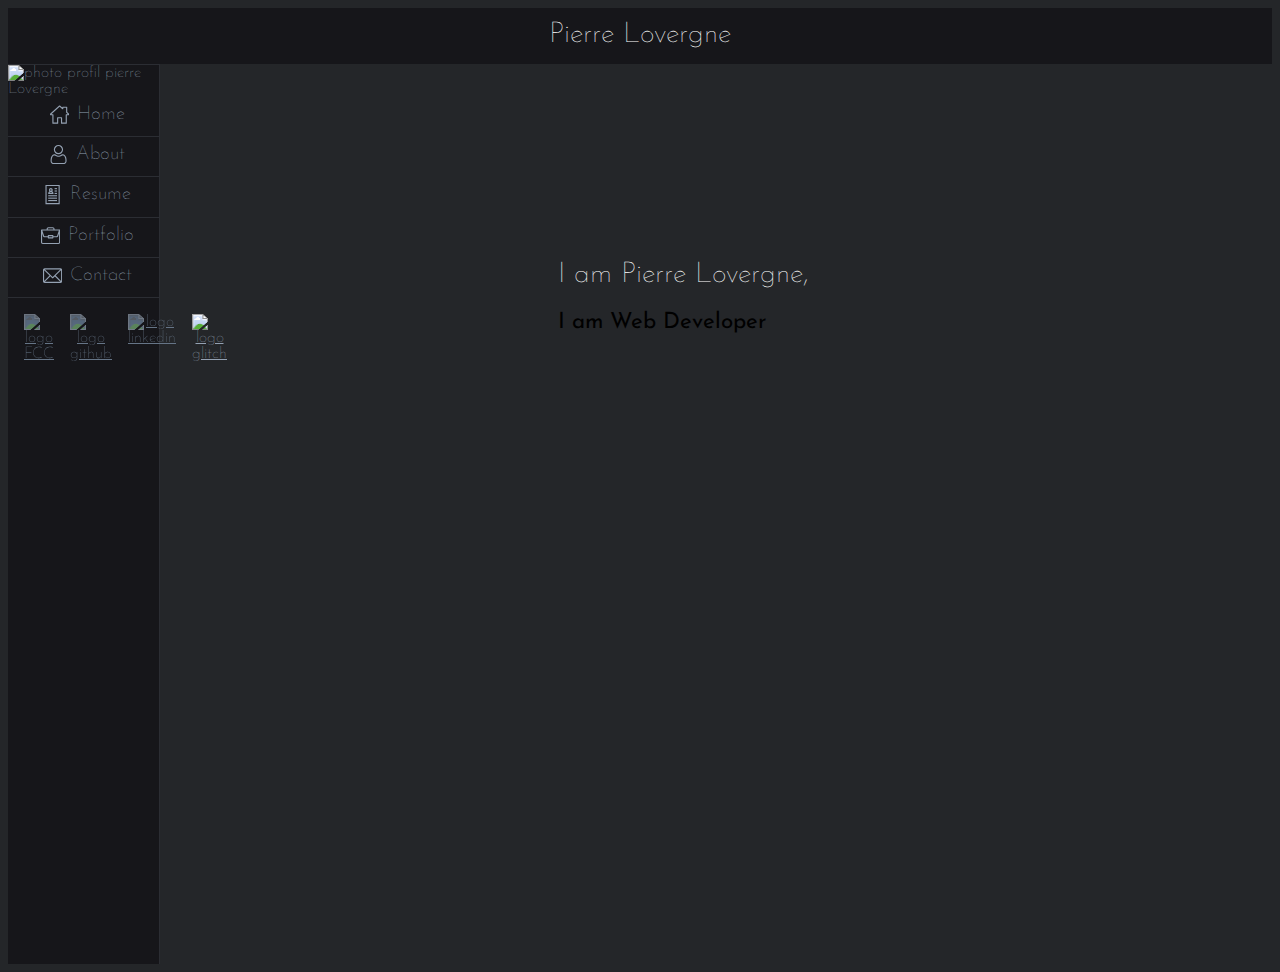
==== commit cb8a2a8d: "add new projects to website" ====
--- a/index.html
+++ b/index.html
@@ -162,7 +162,8 @@
             <p><span class="underlined">Address:</span> Paris</p>
             <p><span class="underlined">Email:</span> pierre.lovergne@gmail.com</p>
             <p><span class="underlined">Phone:</span> +33xxxxxxxxxx</p>
-            <button class="btn uppercase"><a href="#" download="">download resume</a></button>
+            <button class="btn uppercase"><a href="./CV-10-09-2020.docx" download>download
+                resume</a></button>
           </div>
         </div>
         <div class="sub-section sub-section-service">
@@ -276,18 +277,19 @@
         <div class="sub-section full-stack">
           <h4 class="sub-title underlined uppercase">Full-Stack project</h4>
           <div class="container-cards">
-            <div class="card">
+            <!-- CARD -->
+            <div class="card">
+              <div class="hovering">
+                <a href="https://terrasurabogados.cl" target="_blank" rel="noreferrer noopener">
+                  <div class="hovering-left">
+                    <p>View Page</p>
+                  </div>
+                </a>
+              </div>
               <div class="card__container--img">
                 <img class="card--img"
                   src="https://cdn.glitch.com/a56d7f44-3f97-4b8e-8e48-62256ce3c8d1%2FScreenshot_2020-08-26%20TerraSur%20Abogados%20-%20Asesoria%20Legal%20Lago%20LLanquihue.jpg?v=1598450959311"
                   alt="Terrasur abogados webpage">
-              </div>
-              <div class="card--content">
-                <span>
-                  <a href="https://terrasurabogados.cl" target="_blank" rel="noreferrer noopener">View Page</a>
-                  <img class="icon-small redirect" src="./img/icons/external-link-alt-solid.svg">
-                </span>
-
               </div>
             </div>
           </div>
@@ -295,122 +297,318 @@
         <div class="sub-section front-end">
           <h4 class="sub-title underlined uppercase">Front-end project</h4>
           <div class="container-cards">
-            <div class="card">
+            <!-- CARD -->
+            <div class="card">
+              <div class="hovering">
+                <a href="https://tribute-page-napol.glitch.me/" target="_blank" rel="noreferrer noopener">
+                  <div class="hovering-left">
+                    <p>View Page</p>
+                  </div>
+                </a>
+                <a href="https://glitch.com/edit/#!/tribute-page-napol" target="_blank" rel="noreferrer noopener">
+                  <div class="hoverging-right">
+                    <p>View code</p>
+                  </div>
+                </a>
+              </div>
               <div class="card__container--img">
                 <img class="card--img"
                   src="https://cdn.glitch.com/a56d7f44-3f97-4b8e-8e48-62256ce3c8d1%2Fnapoleon.jpg?v=1585843736025"
                   alt="Tribute Page about Napoléon Bonaparte">
               </div>
-              <div class="card--content">
-                <span>
-                  <a href="https://tribute-page-napol.glitch.me/" target="_blank" rel="noreferrer noopener">View
-                    Page</a>
-                  <img class="redirect" src="./img/icons/external-link-alt-solid.svg">
-                </span>
-                <span>
-                  <a href="https://glitch.com/edit/#!/tribute-page-napol" target="_blank" rel="noreferrer noopener">View
-                    Code</a>
-                  <img class="redirect" src="./img/icons/external-link-alt-solid.svg">
-                </span>
-
-
-              </div>
-            </div>
-            <div class="card">
+            </div>
+            <!-- CARD -->
+            <div class="card">
+              <div class="hovering">
+                <a href="https://form-page.glitch.me/" target="_blank" rel="noreferrer noopener">
+                  <div class="hovering-left">
+                    <p>View Page</p>
+                  </div>
+                </a>
+                <a href="https://glitch.com/edit/#!/form-page" target="_blank" rel="noreferrer noopener">
+                  <div class="hoverging-right">
+                    <p>View code</p>
+                  </div>
+                </a>
+              </div>
               <div class="card__container--img">
                 <img class="card--img"
                   src="https://cdn.glitch.com/a56d7f44-3f97-4b8e-8e48-62256ce3c8d1%2Fform.jpg?v=1585843730316"
                   alt="Form webpage">
               </div>
-              <div class="card--content">
-                <span>
-                  <a href="https://glitch.com/~form-page" target="_blank" rel="noreferrer noopener">View Page</a>
-                  <img class="redirect" src="./img/icons/external-link-alt-solid.svg">
-                </span>
-                <span>
-                  <a href="https://glitch.com/edit/#!/form-page" target="_blank" rel="noreferrer noopener">View Code</a>
-                  <img class="redirect" src="./img/icons/external-link-alt-solid.svg">
-                </span>
-
-
-              </div>
-            </div>
-            <div class="card">
+            </div>
+            <!-- CARD -->
+            <div class="card">
+              <div class="hovering">
+                <a href="https://landing-page-sc.glitch.me/" target="_blank" rel="noreferrer noopener">
+                  <div class="hovering-left">
+                    <p>View Page</p>
+                  </div>
+                </a>
+                <a href="https://glitch.com/edit/#!/landing-page-sc" target="_blank" rel="noreferrer noopener">
+                  <div class="hoverging-right">
+                    <p>View code</p>
+                  </div>
+                </a>
+              </div>
               <div class="card__container--img">
                 <img class="card--img"
                   src="https://cdn.glitch.com/a56d7f44-3f97-4b8e-8e48-62256ce3c8d1%2Fscootrix.png?v=1585843741728"
                   alt="Landing page">
               </div>
-              <div class="card--content">
-                <span>
-                  <a href="https://glitch.com/~landing-page-sc" target="_blank" rel="noreferrer noopener">View Page</a>
-                  <img class="redirect" src="./img/icons/external-link-alt-solid.svg">
-                </span>
-                <span>
-                  <a href="https://glitch.com/edit/#!/landing-page-sc" target="_blank" rel="noreferrer noopener">View
-                    Code</a>
-                  <img class="redirect" src="./img/icons/external-link-alt-solid.svg">
-                </span>
-              </div>
-            </div>
-            <div class="card">
+            </div>
+            <!-- CARD -->
+            <div class="card">
+              <div class="hovering">
+                <a href="https://doc-tech-rust.glitch.me/" target="_blank" rel="noreferrer noopener">
+                  <div class="hovering-left">
+                    <p>View Page</p>
+                  </div>
+                </a>
+                <a href="https://glitch.com/edit/#!/doc-tech-rust" target="_blank" rel="noreferrer noopener">
+                  <div class="hoverging-right">
+                    <p>View code</p>
+                  </div>
+                </a>
+              </div>
               <div class="card__container--img">
                 <img class="card--img"
                   src="https://cdn.glitch.com/e431f8fe-6864-4d58-a472-36bc6659a290%2FScreenshot_2020-08-26%20Documentation%20about%20Rust.png?v=1598450058798"
                   alt="Technical Documentation about Rust">
               </div>
-              <div class="card--content">
-                <span>
-                  <a href="https://doc-tech-rust.glitch.me/" target="_blank" rel="noreferrer noopener">View Page</a>
-                  <img class="redirect" src="./img/icons/external-link-alt-solid.svg">
-                </span>
-                <span>
-                  <a href="https://glitch.com/edit/#!/doc-tech-rust" target="_blank" rel="noreferrer noopener">View
-                    Code</a>
-                  <img class="redirect" src="./img/icons/external-link-alt-solid.svg">
-                </span>
-              </div>
-            </div>
-            <div class="card">
+            </div>
+            <!-- CARD -->
+            <div class="card">
+              <div class="hovering">
+                <a href="https://codesandbox.io/s/electro-player-pl-5if05" target="_blank" rel="noreferrer noopener">
+                  <div class="hovering-left">
+                    <p>View Page</p>
+                  </div>
+                </a>
+              </div>
               <div class="card__container--img">
                 <img class="card--img"
                   src="https://cdn.glitch.com/a56d7f44-3f97-4b8e-8e48-62256ce3c8d1%2FScreenshot_2020-08-26%20React%20App.png?v=1598453981464"
-                  alt="Drum Player">
-              </div>
-              <div class="card--content">
-                <span>
-                  <a href="https://codesandbox.io/s/electro-player-pl-5if05" target="_blank"
-                    rel="noreferrer noopener">View Page</a>
-                  <img class="redirect" src="./img/icons/external-link-alt-solid.svg">
-                </span>
-              </div>
-            </div>
-            <div class="card">
+                  alt="Electro Player">
+              </div>
+            </div>
+            <!-- CARD -->
+            <div class="card">
+              <div class="hovering">
+                <a href="https://stackblitz.com/edit/markdown-previewpl?file=App.js" target="_blank"
+                  rel="noreferrer noopener">
+                  <div class="hovering-left">
+                    <p>View Page</p>
+                  </div>
+                </a>
+              </div>
               <div class="card__container--img">
                 <img class="card--img"
                   src="https://cdn.glitch.com/a56d7f44-3f97-4b8e-8e48-62256ce3c8d1%2FScreenshot_2020-08-26%20https%20markdown-previewpl%20stackblitz%20io.png?v=1598453976690"
-                  alt="Drum Player">
-              </div>
-              <div class="card--content">
-                <span>
-                  <a href="https://stackblitz.com/edit/markdown-previewpl?file=App.js" target="_blank"
-                    rel="noreferrer noopener">View Page</a>
-                  <img class="redirect" src="./img/icons/external-link-alt-solid.svg">
-                </span>
-              </div>
-            </div>
-            <div class="card">
+                  alt="Mardown Preview">
+              </div>
+            </div>
+            <!-- CARD -->
+            <div class="card">
+              <div class="hovering">
+                <a href="https://stackblitz.com/edit/quote-machinepl" target="_blank" rel="noreferrer noopener">
+                  <div class="hovering-left">
+                    <p>View Page</p>
+                  </div>
+                </a>
+              </div>
               <div class="card__container--img">
                 <img class="card--img"
                   src="https://cdn.glitch.com/a56d7f44-3f97-4b8e-8e48-62256ce3c8d1%2FScreenshot_2020-08-26%20https%20quote-machinepl%20stackblitz%20io.png?v=1598454084183"
                   alt="Drum Player">
               </div>
-              <div class="card--content">
-                <span>
-                  <a href="https://stackblitz.com/edit/quote-machinepl" target="_blank" rel="noreferrer noopener">View
-                    Page</a>
-                  <img class="redirect" src="./img/icons/external-link-alt-solid.svg">
-                </span>
+            </div>
+            <!-- CARD -->
+            <div class="card">
+              <div class="hovering">
+                <a href="https://ld-page-frontend-mentor.vercel.app/" target="_blank" rel="noreferrer noopener">
+                  <div class="hovering-left">
+                    <p>View Page</p>
+                  </div>
+                </a>
+                <a href="https://github.com/Rem0ld/ld-page-frontend-mentor" target="_blank" rel="noreferrer noopener">
+                  <div class="hoverging-right">
+                    <p>View code</p>
+                  </div>
+                </a>
+              </div>
+              <div class="card__container--img">
+                <img class="card--img"
+                  src="https://raw.githubusercontent.com/Rem0ld/ld-page-frontend-mentor/master/images/Screenshot_2020-11-06%20Frontend%20Mentor%20Social%20proof%20section.png"
+                  alt="Landing Page Frontend Mentor">
+              </div>
+            </div>
+            <!-- CARD -->
+            <div class="card">
+              <div class="hovering">
+                <a href="https://four-card-feature-fd-mentor.vercel.app/" target="_blank" rel="noreferrer noopener">
+                  <div class="hovering-left">
+                    <p>View Page</p>
+                  </div>
+                </a>
+                <a href="https://github.com/Rem0ld/four-card-feature-fd-mentor" target="_blank"
+                  rel="noreferrer noopener">
+                  <div class="hoverging-right">
+                    <p>View code</p>
+                  </div>
+                </a>
+              </div>
+              <div class="card__container--img">
+                <img class="card--img"
+                  src="https://raw.githubusercontent.com/Rem0ld/four-card-feature-fd-mentor/master/images/Screenshot_2020-11-06%20Frontend%20Mentor%20Four%20card%20feature%20section.png"
+                  alt="Four card Frontend Mentor">
+              </div>
+            </div>
+            <!-- CARD -->
+            <div class="card">
+              <div class="hovering">
+                <a href="https://fylo-component-frontent-mentor.vercel.app/" target="_blank" rel="noreferrer noopener">
+                  <div class="hovering-left">
+                    <p>View Page</p>
+                  </div>
+                </a>
+                <a href="https://github.com/Rem0ld/fylo-component-frontent-mentor" target="_blank"
+                  rel="noreferrer noopener">
+                  <div class="hoverging-right">
+                    <p>View code</p>
+                  </div>
+                </a>
+              </div>
+              <div class="card__container--img">
+                <img class="card--img"
+                  src="https://raw.githubusercontent.com/Rem0ld/fylo-component-frontent-mentor/master/images/Screenshot_2020-11-06%20Frontend%20Mentor%20Fylo%20data%20storage%20component.png"
+                  alt="Fylo component Frontend Mentor">
+              </div>
+            </div>
+            <!-- CARD -->
+            <div class="card">
+              <div class="hovering">
+                <a href="https://art-prev-frontend-mentor.vercel.app/" target="_blank" rel="noreferrer noopener">
+                  <div class="hovering-left">
+                    <p>View Page</p>
+                  </div>
+                </a>
+                <a href="https://github.com/Rem0ld/art-prev-frontend-mentor" target="_blank" rel="noreferrer noopener">
+                  <div class="hoverging-right">
+                    <p>View code</p>
+                  </div>
+                </a>
+              </div>
+              <div class="card__container--img">
+                <img class="card--img"
+                  src="https://raw.githubusercontent.com/Rem0ld/art-prev-frontend-mentor/master/images/Screenshot_2020-11-06%20Frontend%20Mentor%20Article%20preview%20component.png"
+                  alt="Article preview Frontend Mentor">
+              </div>
+            </div>
+            <!-- CARD -->
+            <div class="card">
+              <div class="hovering">
+                <a href="https://faq-accor-frontend-mentor.vercel.app/" target="_blank" rel="noreferrer noopener">
+                  <div class="hovering-left">
+                    <p>View Page</p>
+                  </div>
+                </a>
+                <a href="https://github.com/Rem0ld/faq-accor-frontend-mentor" target="_blank" rel="noreferrer noopener">
+                  <div class="hoverging-right">
+                    <p>View code</p>
+                  </div>
+                </a>
+              </div>
+              <div class="card__container--img">
+                <img class="card--img"
+                  src="https://raw.githubusercontent.com/Rem0ld/faq-accor-frontend-mentor/master/images/Screenshot_2020-11-06%20Frontend%20Mentor%20FAQ%20Accordion%20Card.png"
+                  alt="FAQ accordion Frontend Mentor">
+              </div>
+            </div>
+            <!-- CARD -->
+            <div class="card">
+              <div class="hovering">
+                <a href="https://coding-bootcamp-frontendmentor-git-master.rem0ld.vercel.app/" target="_blank"
+                  rel="noreferrer noopener">
+                  <div class="hovering-left">
+                    <p>View Page</p>
+                  </div>
+                </a>
+                <a href="https://github.com/Rem0ld/coding-bootcamp-frontendmentor" target="_blank"
+                  rel="noreferrer noopener">
+                  <div class="hoverging-right">
+                    <p>View code</p>
+                  </div>
+                </a>
+              </div>
+              <div class="card__container--img">
+                <img class="card--img"
+                  src="https://raw.githubusercontent.com/Rem0ld/coding-bootcamp-frontendmentor/master/images/Screenshot_2020-11-06%20Frontend%20Mentor%20Coding%20Bootcamp%20Testimonials%20Slider.png"
+                  alt="Testimonial Frontend Mentor">
+              </div>
+            </div>
+            <!-- CARD -->
+            <div class="card">
+              <div class="hovering">
+                <a href="https://media-dashboard-frontendmentor.vercel.app/" target="_blank" rel="noreferrer noopener">
+                  <div class="hovering-left">
+                    <p>View Page</p>
+                  </div>
+                </a>
+                <a href="https://github.com/Rem0ld/media-dashboard-frontendmentor" target="_blank"
+                  rel="noreferrer noopener">
+                  <div class="hoverging-right">
+                    <p>View code</p>
+                  </div>
+                </a>
+              </div>
+              <div class="card__container--img">
+                <img class="card--img"
+                  src="https://raw.githubusercontent.com/Rem0ld/media-dashboard-frontendmentor/master/images/Screenshot_2020-11-06%20Frontend%20Mentor%20%5BChallenge%20Name%20Here%5D.png"
+                  alt="Social media dashboard Frontend Mentor">
+              </div>
+            </div>
+            <!-- CARD -->
+            <div class="card">
+              <div class="hovering">
+                <a href="https://job-listing-frontendmentor.vercel.app/" target="_blank" rel="noreferrer noopener">
+                  <div class="hovering-left">
+                    <p>View Page</p>
+                  </div>
+                </a>
+                <a href="https://github.com/Rem0ld/job-listing-frontendmentor" target="_blank"
+                  rel="noreferrer noopener">
+                  <div class="hoverging-right">
+                    <p>View code</p>
+                  </div>
+                </a>
+              </div>
+              <div class="card__container--img">
+                <img class="card--img"
+                  src="https://raw.githubusercontent.com/Rem0ld/job-listing-frontendmentor/master/Screenshot_2020-11-06%20React%20App.png"
+                  alt="Job listing Frontend Mentor">
+              </div>
+            </div>
+            <!-- CARD -->
+            <div class="card">
+              <div class="hovering">
+                <a href="https://rest-api-country-frontend-mentor.vercel.app/" target="_blank"
+                  rel="noreferrer noopener">
+                  <div class="hovering-left">
+                    <p>View Page</p>
+                  </div>
+                </a>
+                <a href="https://github.com/Rem0ld/rest-api-country-frontend-mentor" target="_blank"
+                  rel="noreferrer noopener">
+                  <div class="hoverging-right">
+                    <p>View code</p>
+                  </div>
+                </a>
+              </div>
+              <div class="card__container--img">
+                <img class="card--img"
+                  src="https://raw.githubusercontent.com/Rem0ld/rest-api-country-frontend-mentor/master/Screenshot_2020-11-06%20Rest%20API%20countries.png"
+                  alt="Rest API Country Frontend Mentor">
               </div>
             </div>
           </div>
@@ -520,6 +718,16 @@
         section.classList.add("slidein");
       });
     }
+
+    const containerBox = document.getElementsByClassName("container-box");
+
+    containerBox[0].parentElement.addEventListener("click", () => {
+      let boxes = document.getElementsByClassName("box");
+
+      for (let i = 0; i < boxes.length; i++) {
+        boxes[i].classList.toggle("height");
+      }
+    })
   </script>
 </body>
 
--- a/style.css
+++ b/style.css
@@ -8,8 +8,7 @@
   --highlight: #7f5af0;
   --button-text: #fffffe;
   --border-navbar-items: #94a1b22b;
-  --purple-filter: invert(50%) sepia(37%) saturate(7218%) hue-rotate(232deg)
-    brightness(92%) contrast(105%);
+  --purple-filter: invert(50%) sepia(37%) saturate(7218%) hue-rotate(232deg) brightness(92%) contrast(105%);
   --tertiary: #2cb67d;
   --filter-grayscale: grayscale(100%);
 }
@@ -106,6 +105,9 @@
 .icon-small {
   width: 1em;
   height: 1em;
+}
+.icon-smaller {
+  width: 0.7em;
 }
 
 .top-bar {
@@ -198,11 +200,17 @@
   background-size: cover;
 }
 .home .intro {
+  height: 50vh;
   padding-top: 5em;
   background-color: transparent !important;
+  transform: translate(-13%, 23%);
 }
 .home .intro > * {
   background-color: transparent !important;
+}
+.home .intro p {
+  color: black;
+  font-weight: 400;
 }
 
 .navbar {
@@ -240,8 +248,6 @@
 }
 
 .socials {
-  position: absolute;
-  bottom: 0;
   width: 100%;
   display: grid;
   place-items: center;
@@ -249,12 +255,19 @@
 .socials ul {
   display: flex;
   flex-direction: row;
+  padding: 0.5em;
 }
 .socials li {
   border: none !important;
 }
+.socials li:hover {
+  transform: scale(120%);
+}
 .socials img {
   filter: invert(67%) sepia(24%) saturate(223%) hue-rotate(174deg) brightness(92%) contrast(83%);
+}
+.socials .glitch {
+  filter: none;
 }
 
 .main-title-section {
@@ -336,6 +349,62 @@
 
 .sub-skill-list {
   padding-left: 3em;
+}
+
+.portfolio .section {
+  display: flex;
+  flex-direction: column;
+}
+
+.container-cards {
+  display: flex;
+  flex-direction: row;
+  flex-wrap: wrap;
+  justify-content: space-evenly;
+}
+
+.hovering {
+  display: none;
+  background-color: transparent;
+}
+
+.card {
+  position: relative;
+  display: grid;
+  place-items: center;
+  box-shadow: 0px 3px 5px 5px rgba(0, 0, 0, 0.5);
+  max-width: 80%;
+  margin: 0.7em;
+}
+.card:hover .hovering {
+  display: block;
+  position: absolute;
+  width: 358px;
+  height: 260px;
+  background-color: rgba(0, 0, 0, 0.8);
+  display: flex;
+  justify-content: space-evenly;
+  align-items: center;
+  transition: background-color 1s;
+}
+.card--img {
+  width: 100%;
+}
+.card--content {
+  display: flex;
+  justify-content: space-evenly;
+}
+.card--content span {
+  display: flex;
+  align-items: center;
+}
+.card--content a {
+  font-size: 1.2em;
+}
+
+.redirect {
+  width: 0.7em;
+  margin-left: 0.3em;
 }
 
 form {
@@ -469,7 +538,7 @@
 
   section:not(.home) {
     margin: 0 1em;
-    width: 88% !important;
+    width: 85% !important;
   }
 
   .home {
@@ -505,6 +574,10 @@
   form {
     width: 50%;
   }
+
+  .card {
+    width: 30%;
+  }
 }
 
 /*# sourceMappingURL=style.css.map */
